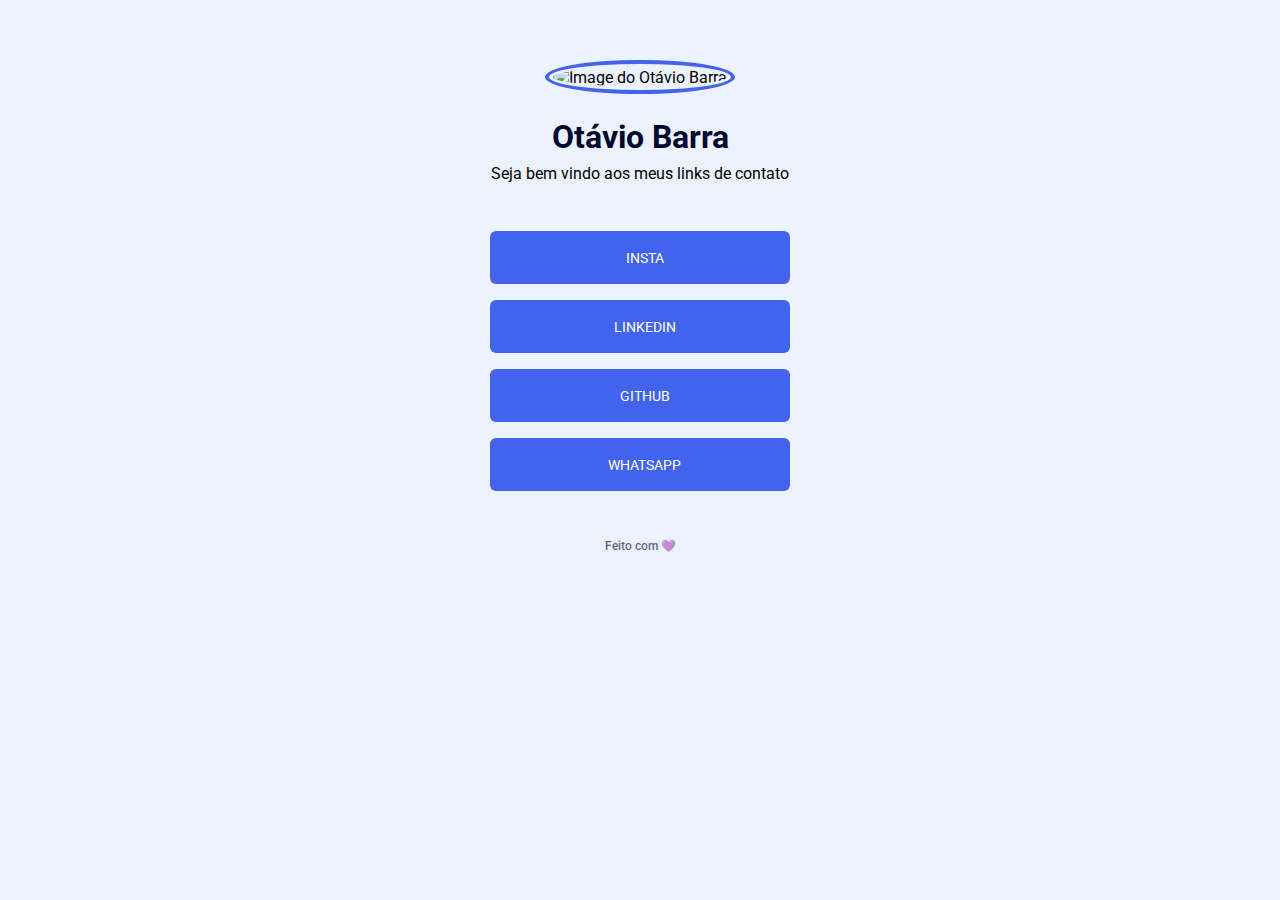
==== index.html @ 82a72149 "Add files via upload" ====
<!DOCTYPE html>
<html lang="pt-br">
  <head>
    <meta charset="UTF-8" />
    <meta name="viewport" content="width=device-width, initial-scale=1.0" />
    <title>links e contatos</title>
    <link rel="stylesheet" href="style.css" />
    <link
      href="https://fonts.googleapis.com/css2?family=Roboto+Mono&family=Roboto:wght@500;700&display=swap"
      rel="stylesheet"
    />
  </head>

  <body>
    <div class="container">
      <img
        class="avatar"
        src="https://github.com/Otavio-Barra.png"
        alt="Image do Otávio Barra"
      />
      <h1>Otávio Barra</h1>
      <p>Seja bem vindo aos meus links de contato</p>

      <ul>
        <li>
          <a href="https://www.instagram.com/otavio_mbarra/" target="_blank"
            ><i class="fa-brands fa-instagram"></i> Insta</a
          >
        </li>
        <li>
          <a
            href="https://www.linkedin.com/in/ot%C3%A1vio-monteiro-barra-72879621b/"
            target="_blank"
            ><i class="fa-brands fa-linkedin-in"></i> LinkedIn</a
          >
        </li>
        <li>
          <a href="https://github.com/Otavio-Barra" target="_blank"
            ><i class="fa-brands fa-github-alt"></i> Github</a
          >
        </li>
        <li>
          <a href="https://linkwhats.app/8100ac" target="_blank"
            ><i class="fa-brands fa-whatsapp"></i> Whatsapp</a
          >
        </li>
      </ul>

      <footer>Feito com 💜</footer>
    </div>
  </body>
  <script
    src="https://kit.fontawesome.com/f13fa36ad4.js"
    crossorigin="anonymous"
  ></script>
</html>
---- style.css ----
* {
    margin: 0;
    padding: 0;
    box-sizing: border-box;
}

a {
    text-decoration: none;
}

body {
    background: #EDF2FF;
    font-family: 'Roboto', sans-serif;
}

.container {
    text-align: center;
    width: 300px;
    margin: 60px auto;
}

img {
    width: 100%;
}

img.avatar {
    border-radius: 50%;
    width: 100px;
    height: 100px;
    padding: 3.7px;
    border: #4263EB solid 4px;
}

h1 {
    font-size: 32px;
    color: #00082F;
    margin-top: 24px;
    margin-bottom: 8px;
}

.username {
    font-family: 'Roboto Mono', monospace;
    font-weight: 400;
    color: #00082F;
    opacity: 0.8;
    font-size: 18px;
}

ul {
    list-style: none;
    margin: 48px 0;
}

ul li a {
    height: 53px;
    display: flex;
    align-items: center;
    justify-content: center;
    background: #4263EB;
    /* hex: 0 - F */
    color: white;
    text-transform: uppercase;
    font-size: 14px;

    margin-bottom: 16px;
    border-radius: 6px;

    transition: background 400ms;
}

ul li a i {
    margin-right: 0.5em;
    color: #00080f;
    font-size: 18px;
}


ul li a:hover {
    background: #364FC7;
}

footer {
    font-weight: 500;
    font-size: 12px;
    color: #00082F;
    opacity: 0.6;
    transition: opacity 400ms;
}

footer:hover {
    opacity: 1;
}

footer a {
    color: #00082F;
}
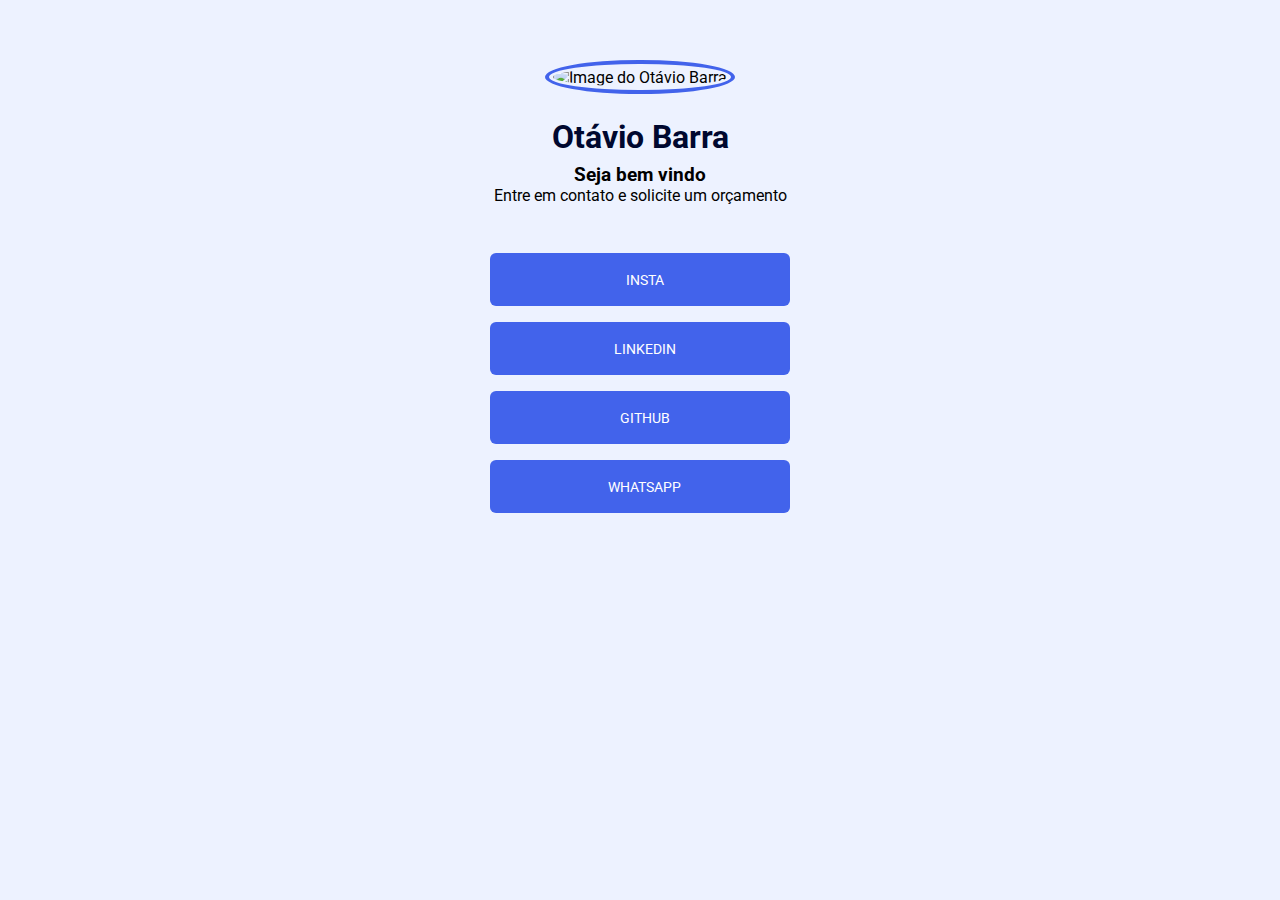
==== commit fd22eebf: "atualizacao" ====
--- a/index.html
+++ b/index.html
@@ -19,34 +19,33 @@
         alt="Image do Otávio Barra"
       />
       <h1>Otávio Barra</h1>
-      <p>Seja bem vindo aos meus links de contato</p>
+      <h3>Seja bem vindo</h3>
+      <p>Entre em contato e solicite um orçamento</p>
 
       <ul>
         <li>
-          <a href="https://www.instagram.com/otavio_mbarra/" target="_blank"
-            ><i class="fa-brands fa-instagram"></i> Insta</a
+          <a href="https://www.instagram.com/otavio.code/" target="_blank"
+            ><i class="fa-brands fa-instagram"></i>Insta</a
           >
         </li>
         <li>
           <a
             href="https://www.linkedin.com/in/ot%C3%A1vio-monteiro-barra-72879621b/"
             target="_blank"
-            ><i class="fa-brands fa-linkedin-in"></i> LinkedIn</a
+            ><i class="fa-brands fa-linkedin-in"></i>LinkedIn</a
           >
         </li>
         <li>
           <a href="https://github.com/Otavio-Barra" target="_blank"
-            ><i class="fa-brands fa-github-alt"></i> Github</a
+            ><i class="fa-brands fa-github-alt"></i>Github</a
           >
         </li>
         <li>
           <a href="https://linkwhats.app/8100ac" target="_blank"
-            ><i class="fa-brands fa-whatsapp"></i> Whatsapp</a
+            ><i class="fa-brands fa-whatsapp"></i>Whatsapp</a
           >
         </li>
       </ul>
-
-      <footer>Feito com 💜</footer>
     </div>
   </body>
   <script
